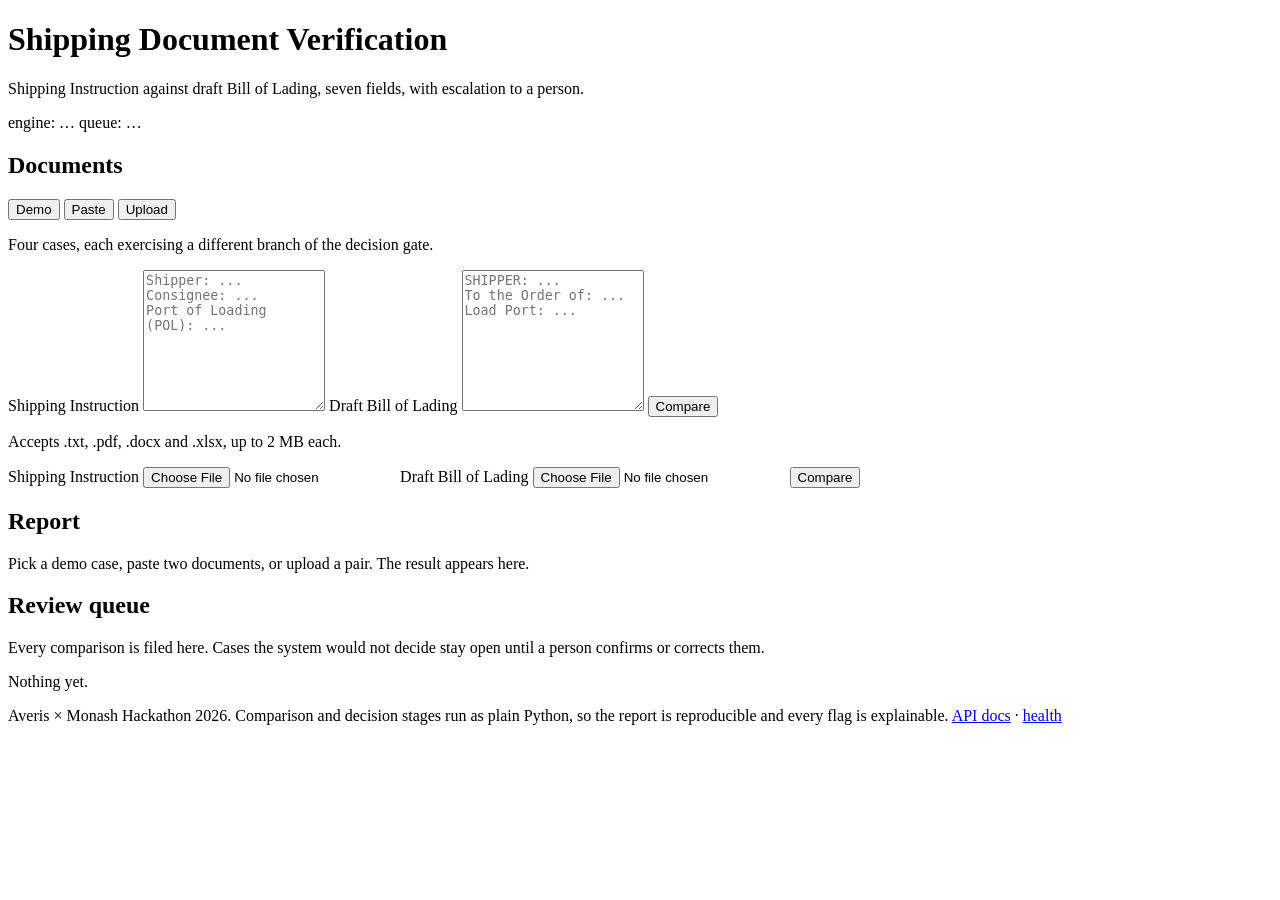
==== web/static/index.html @ 92ff9fb8 "Add review app, offline extraction fallback, and Render deploy config" ====
<!DOCTYPE html>
<html lang="en">
<head>
<meta charset="utf-8">
<meta name="viewport" content="width=device-width, initial-scale=1">
<title>Shipping Document Verification</title>
<meta name="description" content="Compare a Shipping Instruction against a draft Bill of Lading, field by field, with human review for the cases the system will not decide alone.">
<link rel="icon" href="data:image/svg+xml,%3Csvg xmlns='http://www.w3.org/2000/svg' viewBox='0 0 32 32'%3E%3Crect width='32' height='32' rx='7' fill='%230f6d7a'/%3E%3Cg stroke='%23fff' stroke-width='2.6' stroke-linecap='round'%3E%3Cpath d='M10 9v14'/%3E%3Cpath d='M22 9v14' opacity='.6'/%3E%3C/g%3E%3C/svg%3E">
<link rel="stylesheet" href="/static/styles.css">
</head>
<body>

<header class="top">
  <div class="wrap top-inner">
    <div class="brand">
      <span class="mark" aria-hidden="true"></span>
      <div>
        <h1>Shipping Document Verification</h1>
        <p>Shipping Instruction against draft Bill of Lading, seven fields, with escalation to a person.</p>
      </div>
    </div>
    <div class="badges">
      <span class="badge" id="engine-badge">engine: &hellip;</span>
      <span class="badge" id="queue-badge">queue: &hellip;</span>
    </div>
  </div>
</header>

<main class="wrap grid">

  <section class="panel" aria-labelledby="src-h">
    <h2 id="src-h">Documents</h2>

    <div class="tabs" role="tablist">
      <button class="tab is-on" role="tab" data-tab="demo">Demo</button>
      <button class="tab" role="tab" data-tab="paste">Paste</button>
      <button class="tab" role="tab" data-tab="upload">Upload</button>
    </div>

    <div class="tabpane is-on" data-pane="demo">
      <p class="hint">Four cases, each exercising a different branch of the decision gate.</p>
      <div id="demo-list" class="demo-list"></div>
    </div>

    <div class="tabpane" data-pane="paste">
      <label for="si-text">Shipping Instruction</label>
      <textarea id="si-text" rows="9" spellcheck="false" placeholder="Shipper: ...&#10;Consignee: ...&#10;Port of Loading (POL): ..."></textarea>
      <label for="bl-text">Draft Bill of Lading</label>
      <textarea id="bl-text" rows="9" spellcheck="false" placeholder="SHIPPER: ...&#10;To the Order of: ...&#10;Load Port: ..."></textarea>
      <button class="go" id="run-paste">Compare</button>
    </div>

    <div class="tabpane" data-pane="upload">
      <p class="hint">Accepts .txt, .pdf, .docx and .xlsx, up to 2&nbsp;MB each.</p>
      <label for="si-file">Shipping Instruction</label>
      <input type="file" id="si-file" accept=".txt,.pdf,.docx,.xlsx">
      <label for="bl-file">Draft Bill of Lading</label>
      <input type="file" id="bl-file" accept=".txt,.pdf,.docx,.xlsx">
      <button class="go" id="run-upload">Compare</button>
    </div>
  </section>

  <section class="panel report" aria-labelledby="rep-h" aria-live="polite">
    <h2 id="rep-h">Report</h2>
    <div id="report">
      <p class="empty">Pick a demo case, paste two documents, or upload a pair. The result appears here.</p>
    </div>
  </section>

  <section class="panel wide" aria-labelledby="q-h">
    <h2 id="q-h">Review queue</h2>
    <p class="hint">Every comparison is filed here. Cases the system would not decide stay open until a person confirms or corrects them.</p>
    <div id="queue"><p class="empty">Nothing yet.</p></div>
  </section>

</main>

<footer class="wrap foot">
  <p>Averis &times; Monash Hackathon 2026. Comparison and decision stages run as plain Python, so the report is reproducible and every flag is explainable. <a href="/docs">API docs</a> &middot; <a href="/health">health</a></p>
</footer>

<script src="/static/app.js"></script>
</body>
</html>
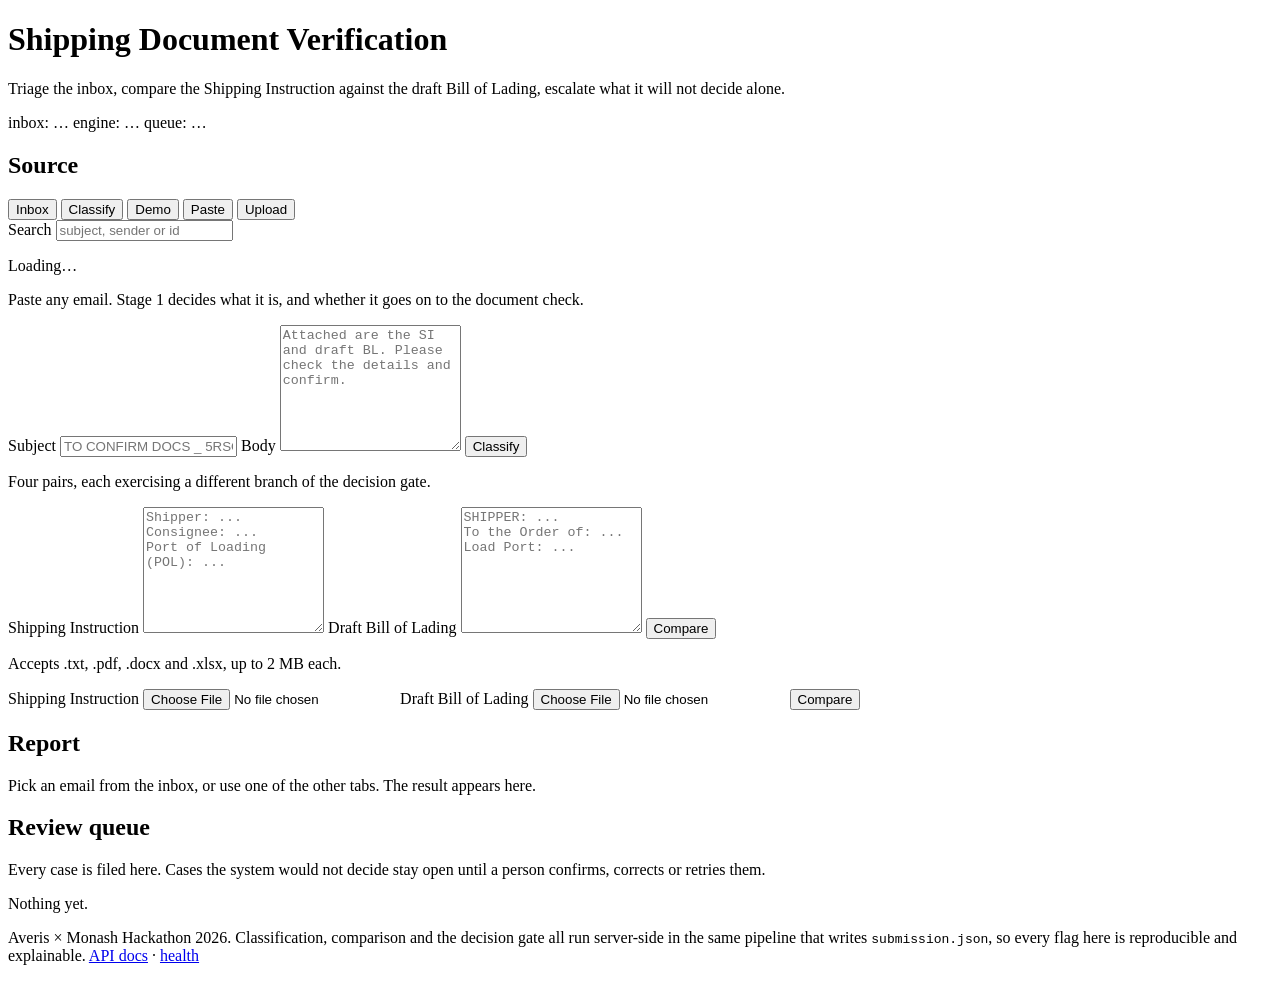
==== commit 98fe0495: "Add inbox triage, classification UI, and case retry" ====
--- a/web/static/index.html
+++ b/web/static/index.html
@@ -4,7 +4,7 @@
 <meta charset="utf-8">
 <meta name="viewport" content="width=device-width, initial-scale=1">
 <title>Shipping Document Verification</title>
-<meta name="description" content="Compare a Shipping Instruction against a draft Bill of Lading, field by field, with human review for the cases the system will not decide alone.">
+<meta name="description" content="Triage a shipping inbox, compare a Shipping Instruction against a draft Bill of Lading field by field, and escalate to a person when the system will not decide alone.">
 <link rel="icon" href="data:image/svg+xml,%3Csvg xmlns='http://www.w3.org/2000/svg' viewBox='0 0 32 32'%3E%3Crect width='32' height='32' rx='7' fill='%230f6d7a'/%3E%3Cg stroke='%23fff' stroke-width='2.6' stroke-linecap='round'%3E%3Cpath d='M10 9v14'/%3E%3Cpath d='M22 9v14' opacity='.6'/%3E%3C/g%3E%3C/svg%3E">
 <link rel="stylesheet" href="/static/styles.css">
 </head>
@@ -16,10 +16,11 @@
       <span class="mark" aria-hidden="true"></span>
       <div>
         <h1>Shipping Document Verification</h1>
-        <p>Shipping Instruction against draft Bill of Lading, seven fields, with escalation to a person.</p>
+        <p>Triage the inbox, compare the Shipping Instruction against the draft Bill of Lading, escalate what it will not decide alone.</p>
       </div>
     </div>
     <div class="badges">
+      <span class="badge" id="source-badge">inbox: &hellip;</span>
       <span class="badge" id="engine-badge">engine: &hellip;</span>
       <span class="badge" id="queue-badge">queue: &hellip;</span>
     </div>
@@ -29,24 +30,46 @@
 <main class="wrap grid">
 
   <section class="panel" aria-labelledby="src-h">
-    <h2 id="src-h">Documents</h2>
+    <h2 id="src-h">Source</h2>
 
     <div class="tabs" role="tablist">
-      <button class="tab is-on" role="tab" data-tab="demo">Demo</button>
+      <button class="tab is-on" role="tab" data-tab="inbox">Inbox</button>
+      <button class="tab" role="tab" data-tab="classify">Classify</button>
+      <button class="tab" role="tab" data-tab="demo">Demo</button>
       <button class="tab" role="tab" data-tab="paste">Paste</button>
       <button class="tab" role="tab" data-tab="upload">Upload</button>
     </div>
 
-    <div class="tabpane is-on" data-pane="demo">
-      <p class="hint">Four cases, each exercising a different branch of the decision gate.</p>
+    <!-- stage 1: the inbox -->
+    <div class="tabpane is-on" data-pane="inbox">
+      <div id="cat-strip" class="cat-strip"></div>
+      <label for="inbox-q">Search</label>
+      <input type="text" id="inbox-q" placeholder="subject, sender or id" autocomplete="off">
+      <p class="hint" id="inbox-count">Loading&hellip;</p>
+      <div id="inbox-list" class="inbox-list"></div>
+    </div>
+
+    <!-- stage 1 on its own -->
+    <div class="tabpane" data-pane="classify">
+      <p class="hint">Paste any email. Stage 1 decides what it is, and whether it goes on to the document check.</p>
+      <label for="cls-subject">Subject</label>
+      <input type="text" id="cls-subject" placeholder="TO CONFIRM DOCS _ 5RSG-00133" autocomplete="off">
+      <label for="cls-body">Body</label>
+      <textarea id="cls-body" rows="8" spellcheck="false" placeholder="Attached are the SI and draft BL. Please check the details and confirm."></textarea>
+      <button class="go" id="run-classify">Classify</button>
+      <div id="classify-out"></div>
+    </div>
+
+    <div class="tabpane" data-pane="demo">
+      <p class="hint">Four pairs, each exercising a different branch of the decision gate.</p>
       <div id="demo-list" class="demo-list"></div>
     </div>
 
     <div class="tabpane" data-pane="paste">
       <label for="si-text">Shipping Instruction</label>
-      <textarea id="si-text" rows="9" spellcheck="false" placeholder="Shipper: ...&#10;Consignee: ...&#10;Port of Loading (POL): ..."></textarea>
+      <textarea id="si-text" rows="8" spellcheck="false" placeholder="Shipper: ...&#10;Consignee: ...&#10;Port of Loading (POL): ..."></textarea>
       <label for="bl-text">Draft Bill of Lading</label>
-      <textarea id="bl-text" rows="9" spellcheck="false" placeholder="SHIPPER: ...&#10;To the Order of: ...&#10;Load Port: ..."></textarea>
+      <textarea id="bl-text" rows="8" spellcheck="false" placeholder="SHIPPER: ...&#10;To the Order of: ...&#10;Load Port: ..."></textarea>
       <button class="go" id="run-paste">Compare</button>
     </div>
 
@@ -63,20 +86,20 @@
   <section class="panel report" aria-labelledby="rep-h" aria-live="polite">
     <h2 id="rep-h">Report</h2>
     <div id="report">
-      <p class="empty">Pick a demo case, paste two documents, or upload a pair. The result appears here.</p>
+      <p class="empty">Pick an email from the inbox, or use one of the other tabs. The result appears here.</p>
     </div>
   </section>
 
   <section class="panel wide" aria-labelledby="q-h">
     <h2 id="q-h">Review queue</h2>
-    <p class="hint">Every comparison is filed here. Cases the system would not decide stay open until a person confirms or corrects them.</p>
+    <p class="hint">Every case is filed here. Cases the system would not decide stay open until a person confirms, corrects or retries them.</p>
     <div id="queue"><p class="empty">Nothing yet.</p></div>
   </section>
 
 </main>
 
 <footer class="wrap foot">
-  <p>Averis &times; Monash Hackathon 2026. Comparison and decision stages run as plain Python, so the report is reproducible and every flag is explainable. <a href="/docs">API docs</a> &middot; <a href="/health">health</a></p>
+  <p>Averis &times; Monash Hackathon 2026. Classification, comparison and the decision gate all run server-side in the same pipeline that writes <code>submission.json</code>, so every flag here is reproducible and explainable. <a href="/docs">API docs</a> &middot; <a href="/health">health</a></p>
 </footer>
 
 <script src="/static/app.js"></script>
